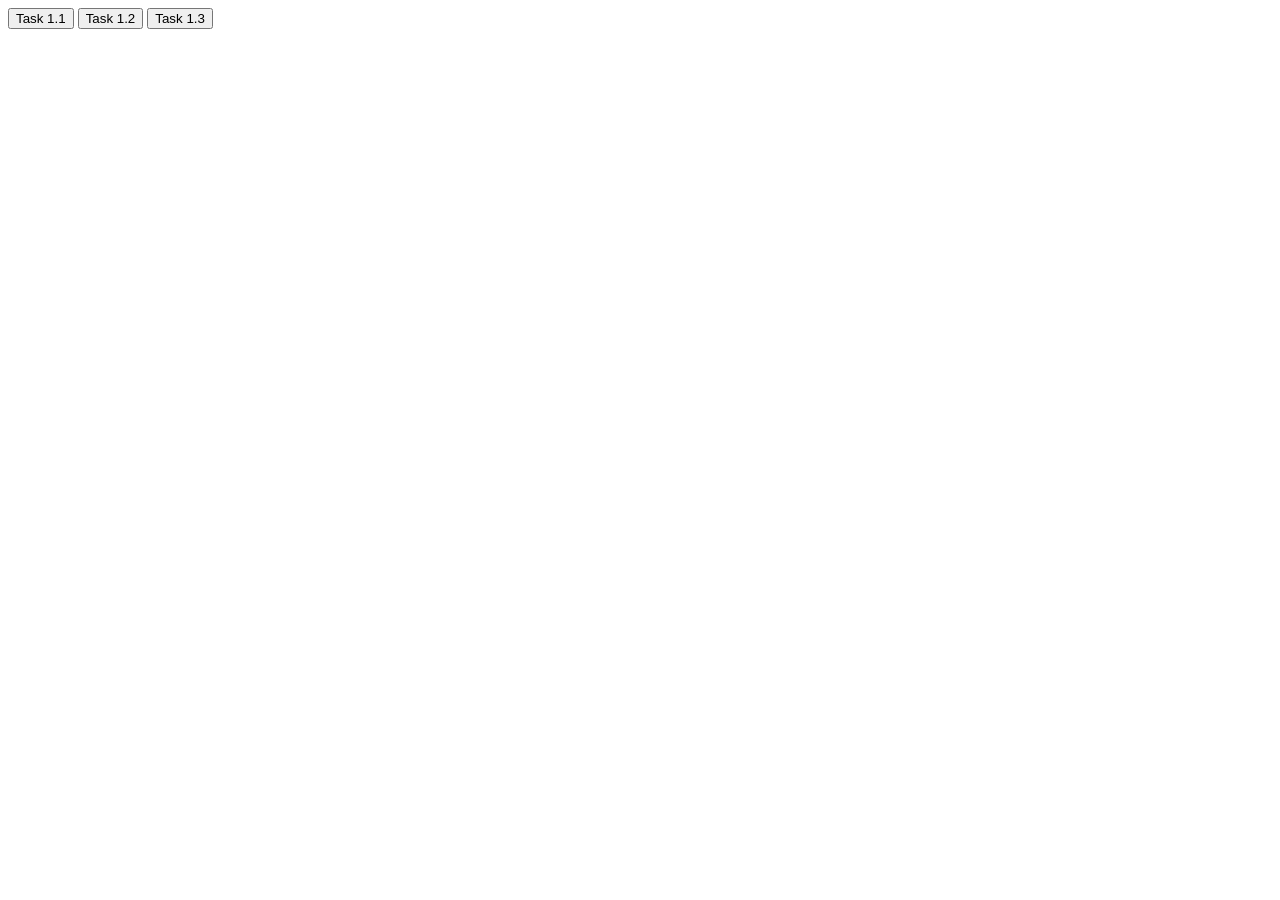
==== Programing2/Programming-Assignments/js-mod01-02/index.html @ 4e741f91 "adding task js mod 1.3" ====
<!DOCTYPE html>
<html lang="en">
<head>
    <meta charset="UTF-8">
    <meta name="viewport" content="width=device-width, initial-scale=1.0">
    <title>Document</title>
</head>
<body>

    <button id="button1">Task 1.1</button>
    <button id="button2">Task 1.2</button>
    <button id="button3">Task 1.3</button>

    <p id="target1_2"></p>
    <p id="target1_3"></p>


    <script src="mod01-02.js"></script>
</body>
</html>
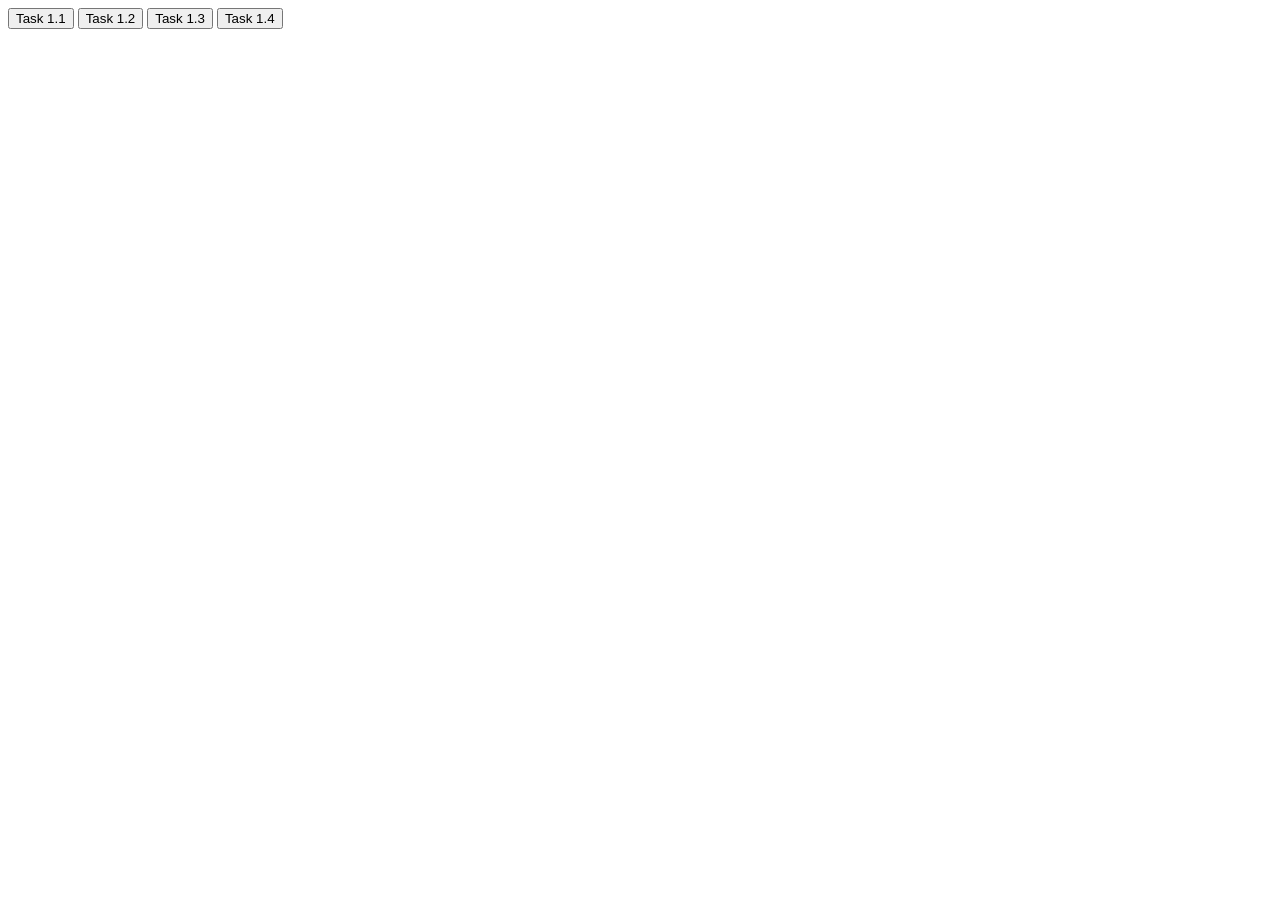
==== commit a1fdbb6a: "add task mod 1.4" ====
--- a/Programing2/Programming-Assignments/js-mod01-02/index.html
+++ b/Programing2/Programming-Assignments/js-mod01-02/index.html
@@ -10,9 +10,11 @@
     <button id="button1">Task 1.1</button>
     <button id="button2">Task 1.2</button>
     <button id="button3">Task 1.3</button>
+    <button id="button4">Task 1.4</button>
 
     <p id="target1_2"></p>
     <p id="target1_3"></p>
+    <p id="target1_4"></p>
 
 
     <script src="mod01-02.js"></script>
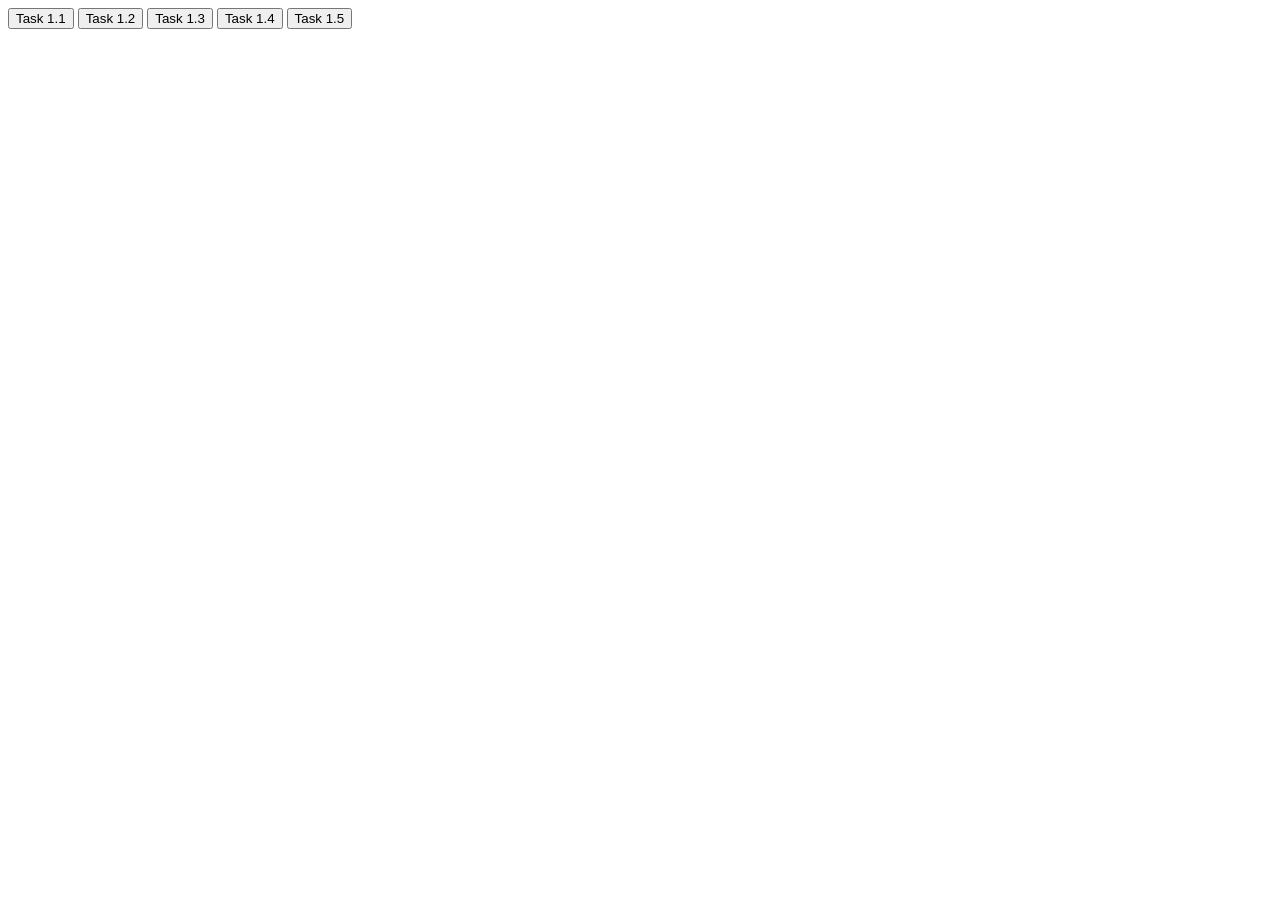
==== commit c421b752: "add task mod 1.5" ====
--- a/Programing2/Programming-Assignments/js-mod01-02/index.html
+++ b/Programing2/Programming-Assignments/js-mod01-02/index.html
@@ -11,10 +11,12 @@
     <button id="button2">Task 1.2</button>
     <button id="button3">Task 1.3</button>
     <button id="button4">Task 1.4</button>
+    <button id="button5">Task 1.5</button>
 
     <p id="target1_2"></p>
     <p id="target1_3"></p>
     <p id="target1_4"></p>
+    <p id="target1_5"></p>
 
 
     <script src="mod01-02.js"></script>
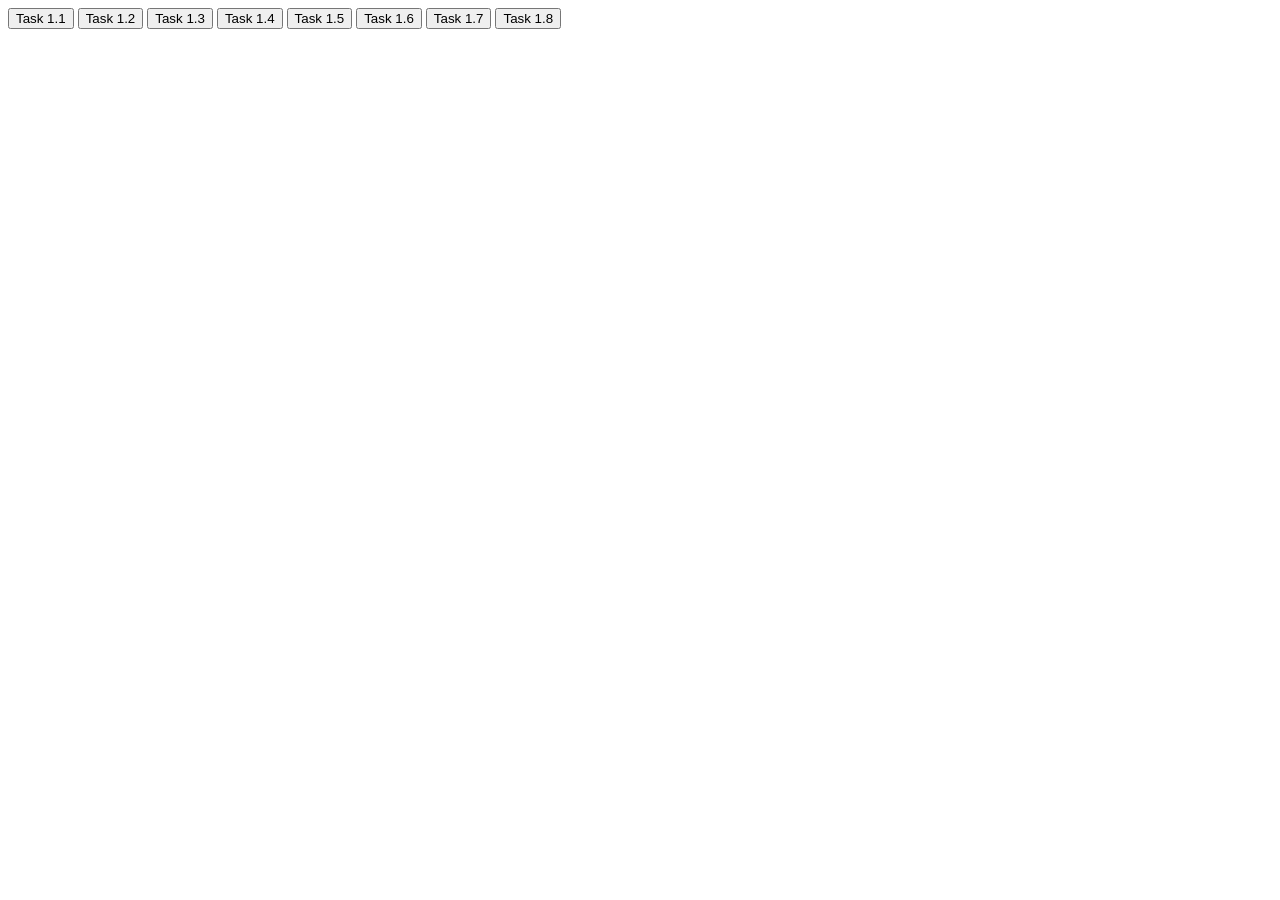
==== commit 15ca970a: "add task mod 1.6 square root" ====
--- a/Programing2/Programming-Assignments/js-mod01-02/index.html
+++ b/Programing2/Programming-Assignments/js-mod01-02/index.html
@@ -12,11 +12,17 @@
     <button id="button3">Task 1.3</button>
     <button id="button4">Task 1.4</button>
     <button id="button5">Task 1.5</button>
+    <button id="button6">Task 1.6</button>
+    <button id="button7">Task 1.7</button>
+    <button id="button8">Task 1.8</button>
 
     <p id="target1_2"></p>
     <p id="target1_3"></p>
     <p id="target1_4"></p>
     <p id="target1_5"></p>
+    <p id="target1_6"></p>
+    <p id="target1_7"></p>
+    <p id="target1_8"></p>
 
 
     <script src="mod01-02.js"></script>
